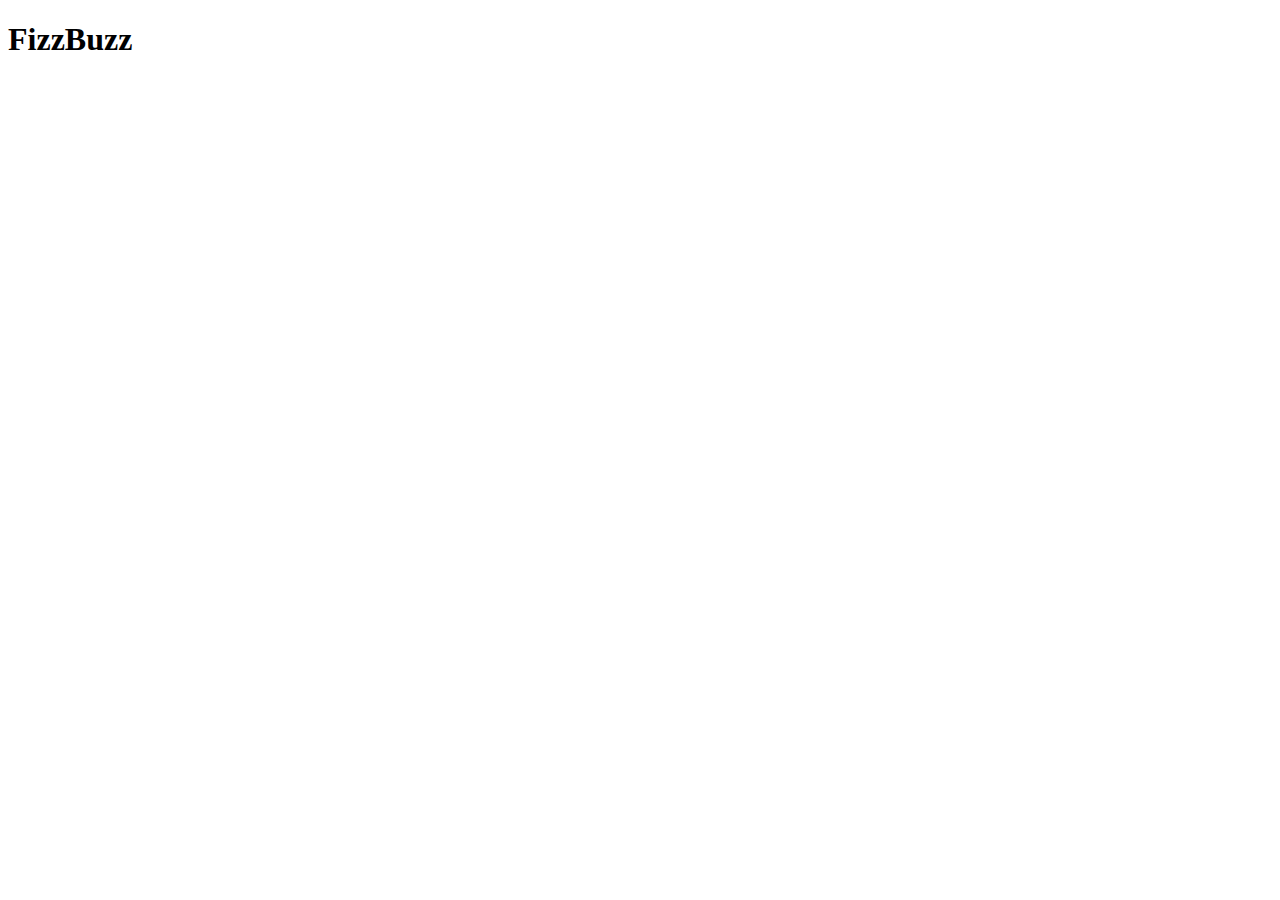
==== Day-7/index.html @ 56ede1ca "firest update" ====
<!DOCTYPE html>
<html lang="en">
<head>
    <meta charset="UTF-8">
    <meta http-equiv="X-UA-Compatible" content="IE=edge">
    <meta name="viewport" content="width=device-width, initial-scale=1.0">
    <title>Day-seven></title>
    <link rel="stylesheet" href="css/style.css">
     <script src="js/script.js" defer></script>
</head>
<body>
   <h1> FizzBuzz </h1>
</body>
</html>
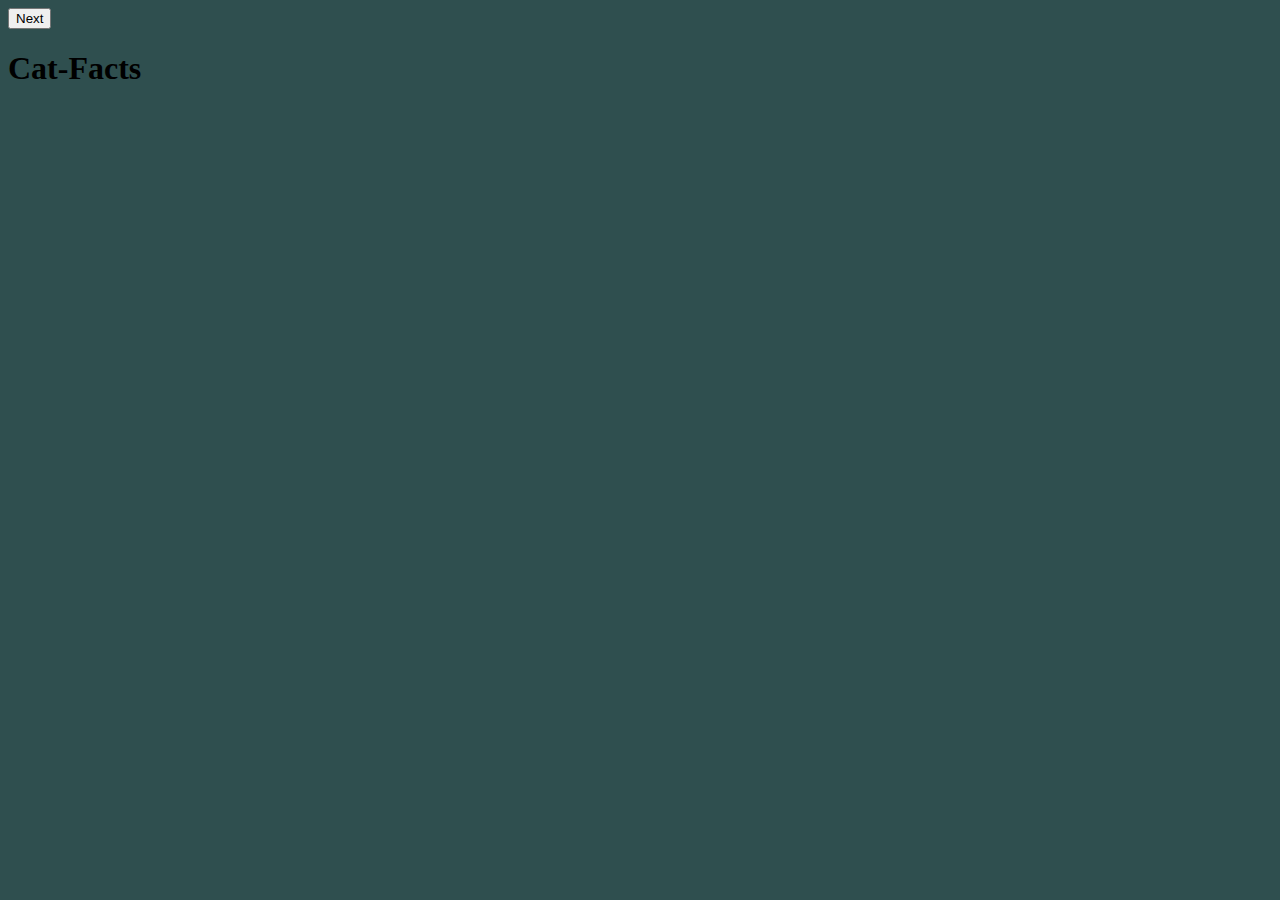
==== commit 822bb8c1: "first commit" ====
--- a/Day-7/index.html
+++ b/Day-7/index.html
@@ -5,10 +5,14 @@
     <meta http-equiv="X-UA-Compatible" content="IE=edge">
     <meta name="viewport" content="width=device-width, initial-scale=1.0">
     <title>Day-seven></title>
-    <link rel="stylesheet" href="css/style.css">
+    <link rel="stylesheet" href="css/styles.css">
      <script src="js/script.js" defer></script>
+     <!-- <script src="js/fizzbuzz.js" defer></script> -->
 </head>
 <body>
-   <h1> FizzBuzz </h1>
+   <!-- <h1> FizzBuzz </h1> -->
+   <h1> Cat-Facts </h1>
+   <h1 id="demo" >  </h1>
+ 
 </body>
 </html>--- a/Day-7/css/styles.css
+++ b/Day-7/css/styles.css
@@ -0,0 +1,3 @@
+body{
+    background-color: darkslategrey;
+}